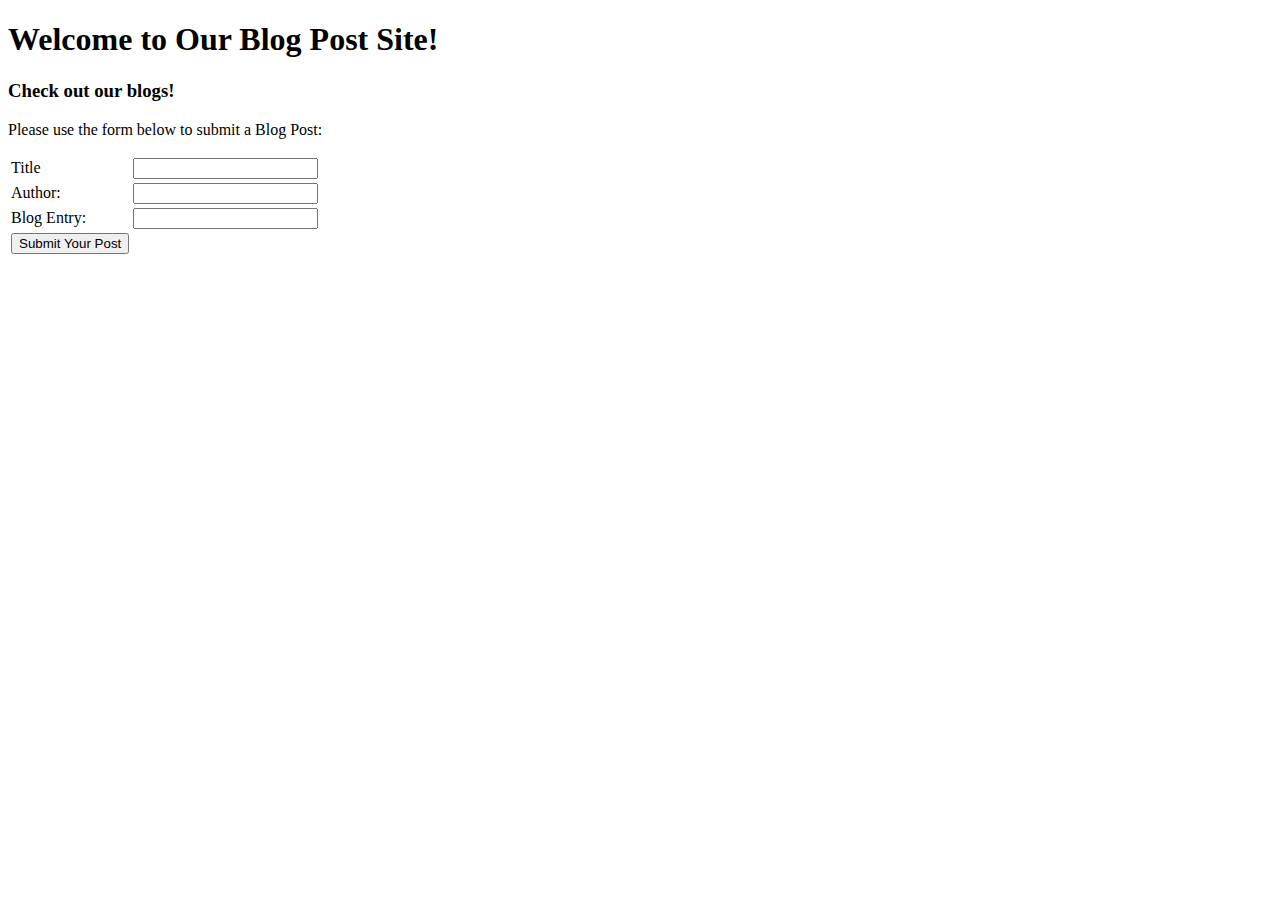
==== src/main/resources/templates/blogPost/index.html @ 05021d12 "pushing code to repo" ====
<!DOCTYPE html>
<html lang="en" xmlns:th="http://www.w3.org/1999/xhtml">
<head>
    <title>Blog Site</title>
    <meta http-equiv="Content-Type" content="text/html; charset=UTF-8"/>
</head>
<body>
<h1>Welcome to Our Blog Post Site!</h1>
<h3>Check out our blogs!</h3>
<p>Please use the form below to submit a Blog Post:</p>
<form action="#" th:action="@{/}" th:object="${blogPost}" method="post">
    <table>
        <tr>
            <td>Title</td>
            <td><input type="text" th:field="*{title}" /></td>
        </tr>
        <tr>
            <td>Author:</td>
            <td><input type="text" th:field="*{author}" /></td>
        </tr>
        <tr>
            <td>Blog Entry:</td>
            <td><input type="text" th:field="*{blogEntry}" /></td>
        </tr>
        <tr>
            <td><button type="submit">Submit Your Post</button></td>
        </tr>
    </table>
</form>
</body>
</html>
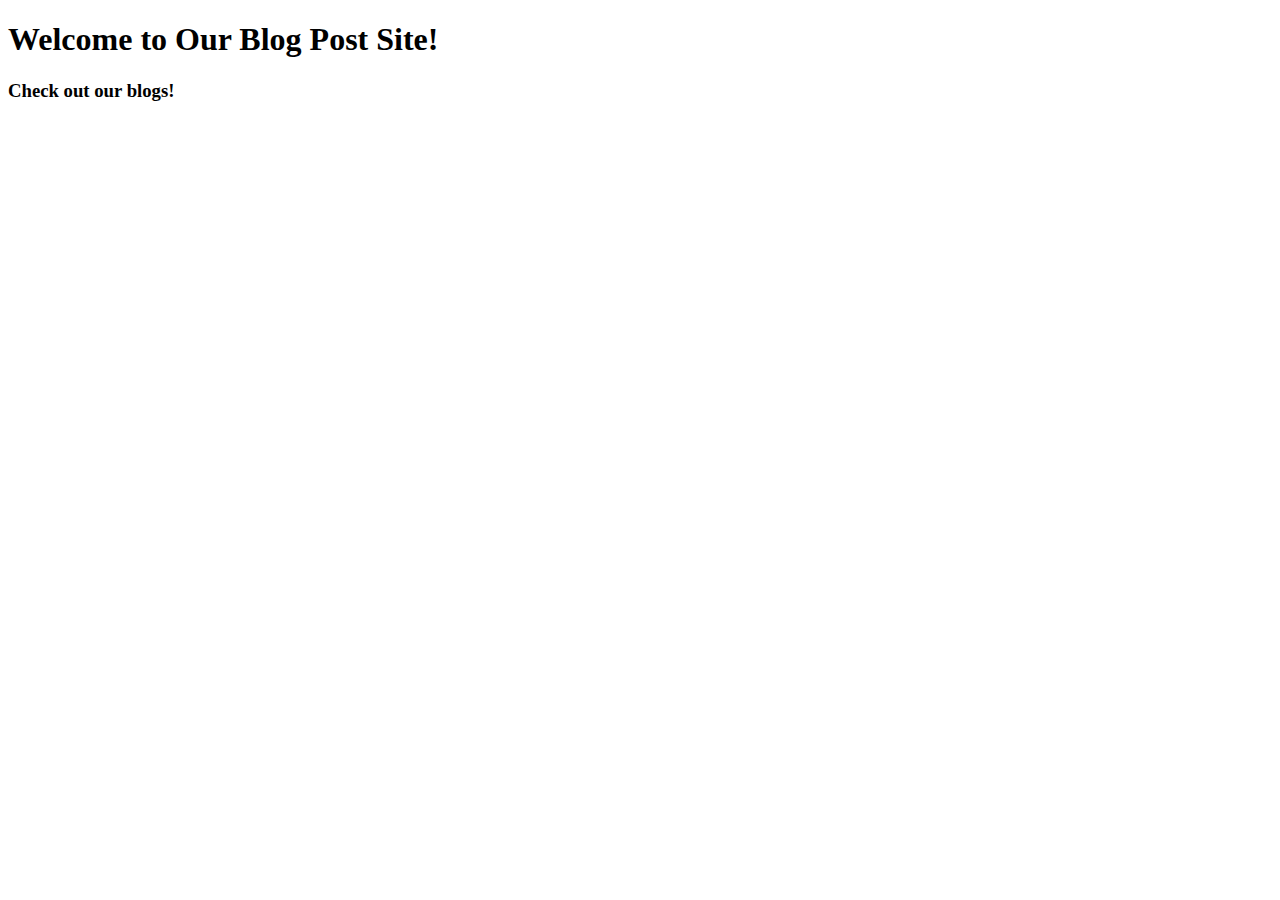
==== commit e96b19e6: "adding additional functionality" ====
--- a/src/main/resources/templates/blogPost/index.html
+++ b/src/main/resources/templates/blogPost/index.html
@@ -2,30 +2,35 @@
 <html lang="en" xmlns:th="http://www.w3.org/1999/xhtml">
 <head>
     <title>Blog Site</title>
-    <meta http-equiv="Content-Type" content="text/html; charset=UTF-8"/>
+    <div th:replace="/fragments/styling :: head-style" ></div>
 </head>
 <body>
-<h1>Welcome to Our Blog Post Site!</h1>
-<h3>Check out our blogs!</h3>
-<p>Please use the form below to submit a Blog Post:</p>
-<form action="#" th:action="@{/}" th:object="${blogPost}" method="post">
-    <table>
-        <tr>
-            <td>Title</td>
-            <td><input type="text" th:field="*{title}" /></td>
-        </tr>
-        <tr>
-            <td>Author:</td>
-            <td><input type="text" th:field="*{author}" /></td>
-        </tr>
-        <tr>
-            <td>Blog Entry:</td>
-            <td><input type="text" th:field="*{blogEntry}" /></td>
-        </tr>
-        <tr>
-            <td><button type="submit">Submit Your Post</button></td>
-        </tr>
-    </table>
-</form>
+<div th:replace="fragments/navbar :: navbar"></div>
+<div class="container">
+    <h1>Welcome to Our Blog Post Site!</h1>
+    <h3>Check out our blogs!</h3>
+
+    <div class="row">
+        <div th:each="blog:${posts}">
+            <div class="col-md-6">
+                <div class="panel panel-default">
+                    <div class="panel-heading">
+                        <p th:text="${blog.title}"></p>
+                    </div>
+                    <div class="panel-body">
+                        <p th:text="${blog.author}"></p>
+                        <p th:text="${blog.blogEntry}"></p>
+                    </div>
+                    <div class="panel-footer">
+                        <!-- Link to Update -->
+                        <!-- Link to Show  -->
+
+                    </div>
+                </div>
+            </div>
+        </div>
+    </div>
+</div>
+<div th:replace="/fragments/styling :: body-links" ></div>
 </body>
 </html>
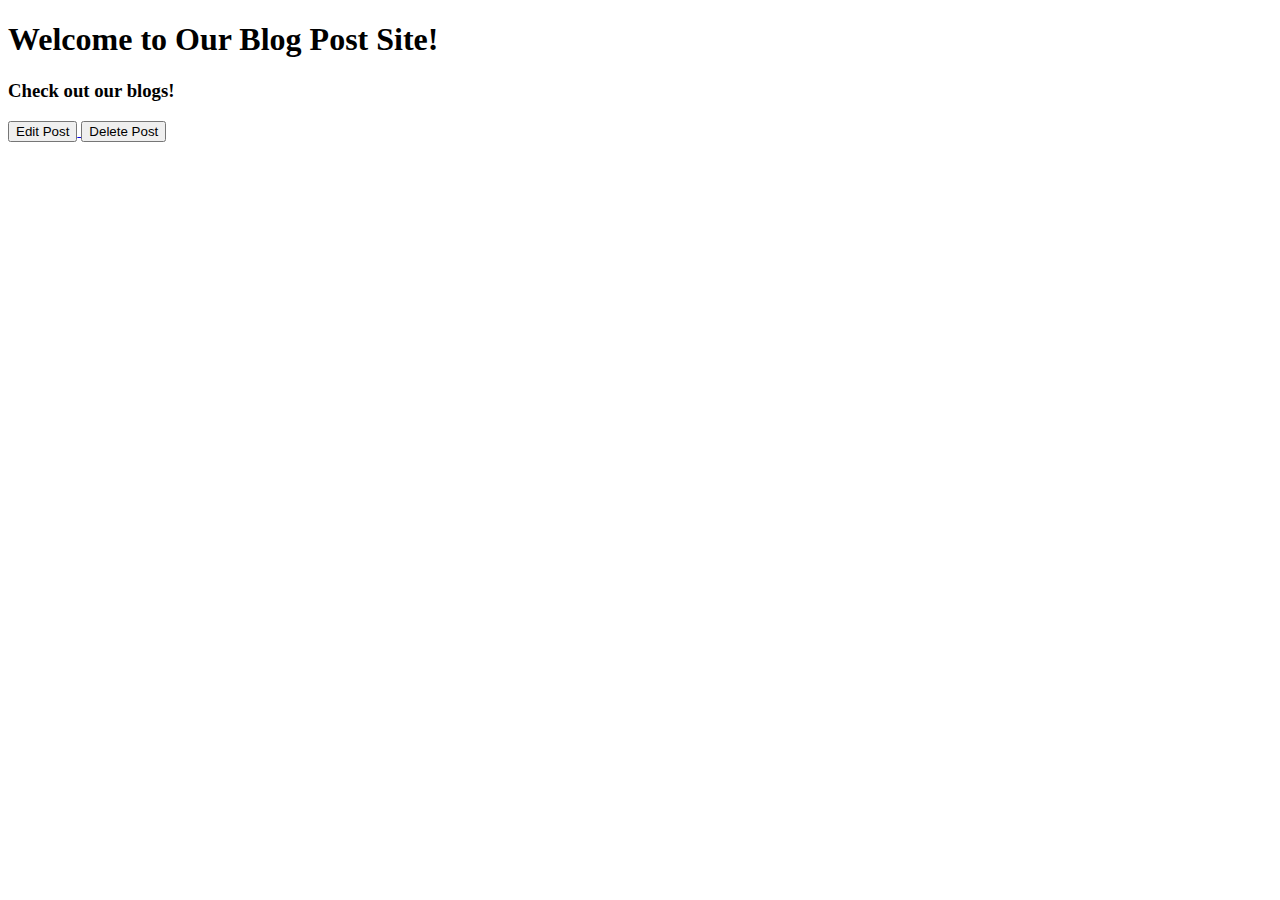
==== commit 3d04dc5f: "pushing updates to repo" ====
--- a/src/main/resources/templates/blogPost/index.html
+++ b/src/main/resources/templates/blogPost/index.html
@@ -2,7 +2,7 @@
 <html lang="en" xmlns:th="http://www.w3.org/1999/xhtml">
 <head>
     <title>Blog Site</title>
-    <div th:replace="/fragments/styling :: head-style" ></div>
+    <div th:replace="/fragments/styling :: head-style"></div>
 </head>
 <body>
 <div th:replace="fragments/navbar :: navbar"></div>
@@ -11,7 +11,7 @@
     <h3>Check out our blogs!</h3>
 
     <div class="row">
-        <div th:each="blog:${posts}">
+        <div class="blog-post-container" th:each="blog:${posts}">
             <div class="col-md-6">
                 <div class="panel panel-default">
                     <div class="panel-heading">
@@ -22,15 +22,21 @@
                         <p th:text="${blog.blogEntry}"></p>
                     </div>
                     <div class="panel-footer">
-                        <!-- Link to Update -->
-                        <!-- Link to Show  -->
-
+                        <div class="card-footer">
+                            <a href="#" th:href="@{blogposts/{id}(id=${blog.id})}">
+                                <button class="btn btn-light">Edit Post</button>
+                            </a>
+                            <a href="#" th:href="@{blogposts/delete/{id}(id=${blog.id})}">
+                                <button class="btn btn-danger" type="submit">Delete Post</button>
+                            </a>
+                        </div>
                     </div>
+                    <!-- Link to Show  -->
                 </div>
             </div>
         </div>
     </div>
 </div>
-<div th:replace="/fragments/styling :: body-links" ></div>
+<div th:replace="/fragments/styling :: body-links"></div>
 </body>
 </html>
